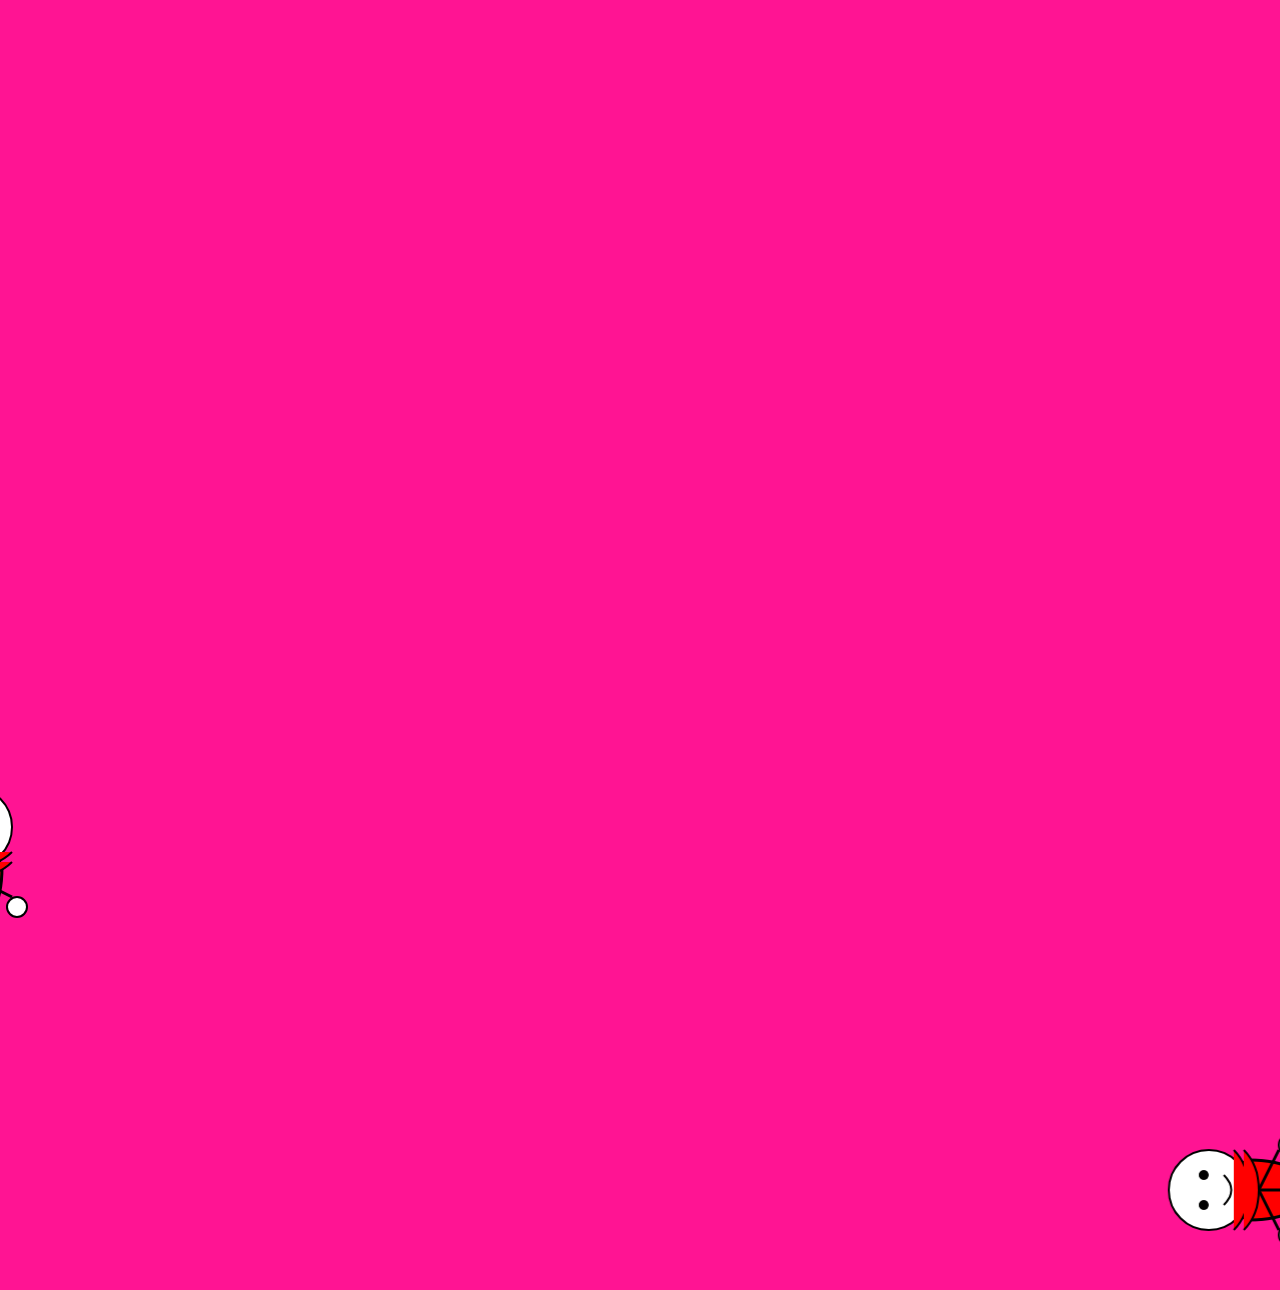
==== brunomichele.gloria-1/home.html @ 2f7a7f8d "Initial project setup w/out song due to copyright" ====
<?xml version="1.0" encoding="UTF-8"?>
<!DOCTYPE html PUBLIC "-//W3C//DTD XHTML 1.0 Strict//EN" "http://www.w3.org/TR/xhtml1/DTD/xhtml1-strict.dtd">
<html xmlns="http://www.w3.org/1999/xhtml" xml:lang="en" lang="en">

<head>
    <title>Notyrus</title>
	<link rel="stylesheet" href="layout.css" type="text/css" />
	<link rel="stylesheet" href="animations.css" type="text/css" />
    <meta name="viewport" content="width=device-width, initial-scale=1.0" />
    <style>
        #noty1{
            animation:notyrusSpawn 4s linear forwards,
                    notyrusScrollT-RL 2s 4.5s linear forwards,
                    notyrusScrollB-LR 2s 6.5s linear forwards,
                    notyrusScrollB-RL 2s 8.5s linear forwards;
        }
        #noty2{
            animation:notyrusSpawn 4s linear forwards,
                    notyrusScrollR-BT 2s 6.5s linear forwards,
                    notyrusScrollR-TB 2s 8.5s linear forwards;
        }
        #noty3{
            animation:notyrusSpawn 4s linear forwards,
                    notyrusScrollT-RL 2s 6.5s linear forwards,
                    notyrusScrollT-LR 2s 8.5s linear forwards;
        }
        #noty4{
            animation:notyrusSpawn 4s linear forwards,
                    notyrusScrollL-TB 2s 6.5s linear forwards,
                    notyrusScrollL-BT 2s 8.5s linear forwards;
        }
    </style>
</head>

<body>
    <audio autoplay>
		<source src="./music/Spider_Dance.mp3" />
		Not
	</audio>
    <div class="notyrusBox">
        <img class="notyrus" id="noty1" src="./img/notyrus.svg" />
        <img class="notyrus" id="noty2" src="./img/notyrus.svg" />
        <img class="notyrus" id="noty3" src="./img/notyrus.svg" />
        <img class="notyrus" id="noty4" src="./img/notyrus.svg" />
    </div>
</body>
</html>
---- brunomichele.gloria-1/layout.css ----
body {
	background: deeppink;
	overflow: hidden;
    margin: 0;
    height: 100vh;
    width: 100vw;
}

.notyrusBox {
	position: absolute;
    width: 100%;
    height: 100%;
}

.notyrus {
    width: 200px;
	height: 400px;
    position: absolute;
    z-index: 1;
    opacity: 1;
    animation-fill-mode: forwards;
}
---- brunomichele.gloria-1/animations.css ----
@keyframes notyrusSpawn {
	0% {transform: translateX(0vw) translateY(100vh); opacity: 1;} 
	45% {transform: translateX(0vw) translateY(81vh); opacity: 1;} 
	50% {transform: translateX(0vw) translateY(82vh); opacity: 1;}
    60% {transform: translateX(0vw) translateY(82vh); opacity: 1;}
    100% {transform: translateX(110vw) translateY(82vh); opacity: 1;}
}

@keyframes notyrusScrollB-LR {
	0% {transform: translateX(-10vw) translateY(83vh);  opacity: 1;} 
	100% {transform: translateX(110vw) translateY(83vh);  opacity: 1;} 
}

@keyframes notyrusScrollB-RL {
    0% {transform: translateX(110vw) translateY(83vh);  opacity: 1;}
    100% {transform: translateX(-10vw) translateY(83vh);  opacity: 1;}
}

@keyframes notyrusScrollT-LR {
    0% {transform: translateX(-10vw) translateY(-21vh) rotate(0deg);  opacity: 1;} 
    1% {transform: translateX(-10vw) translateY(-21vh) rotate(180deg);  opacity: 1;}
    100% {transform: translateX(110vw) translateY(-21vh) rotate(180deg); opacity: 1}
}

@keyframes notyrusScrollT-RL {
    0% {transform: translateX(110vw) translateY(-21vh) rotate(0deg);  opacity: 1;}
    1% {transform: translateX(110vw) translateY(-21vh) rotate(180deg);  opacity: 1;}
    100% {transform: translateX(-10vw) translateY(-21vh) rotate(180deg); opacity: 1}
}

@keyframes notyrusScrollR-BT {
	0% {transform: translateX(96vw) translateY(110vh) rotate(0deg);  opacity: 1;} 
	1% {transform: translateX(96vw) translateY(110vh) rotate(-90deg);  opacity: 1;}
	100% {transform: translateX(96vw) translateY(-30vh) rotate(-90deg); opacity: 1}
}


@keyframes notyrusScrollR-TB {
    0% {transform: translateX(96vw) translateY(-30vh) rotate(0deg);  opacity: 1;} 
    1% {transform: translateX(96vw) translateY(-30vh) rotate(-90deg);  opacity: 1;}
    100% {transform: translateX(96vw) translateY(110vh) rotate(-90deg); opacity: 1}
}

@keyframes notyrusScrollL-BT {
    0% {transform: translateX(-6vw) translateY(110vh) rotate(0deg);  opacity: 1;} 
    1% {transform: translateX(-6vw) translateY(110vh) rotate(90deg);  opacity: 1;}
    100% {transform: translateX(-6vw) translateY(-30vh) rotate(90deg); opacity: 1}
}

@keyframes notyrusScrollL-TB {
    0% {transform: translateX(-6vw) translateY(-30vh) rotate(0deg);  opacity: 1;} 
    1% {transform: translateX(-6vw) translateY(-30vh) rotate(90deg);  opacity: 1;}
    100% {transform: translateX(-6vw) translateY(110vh) rotate(90deg); opacity: 1}
}
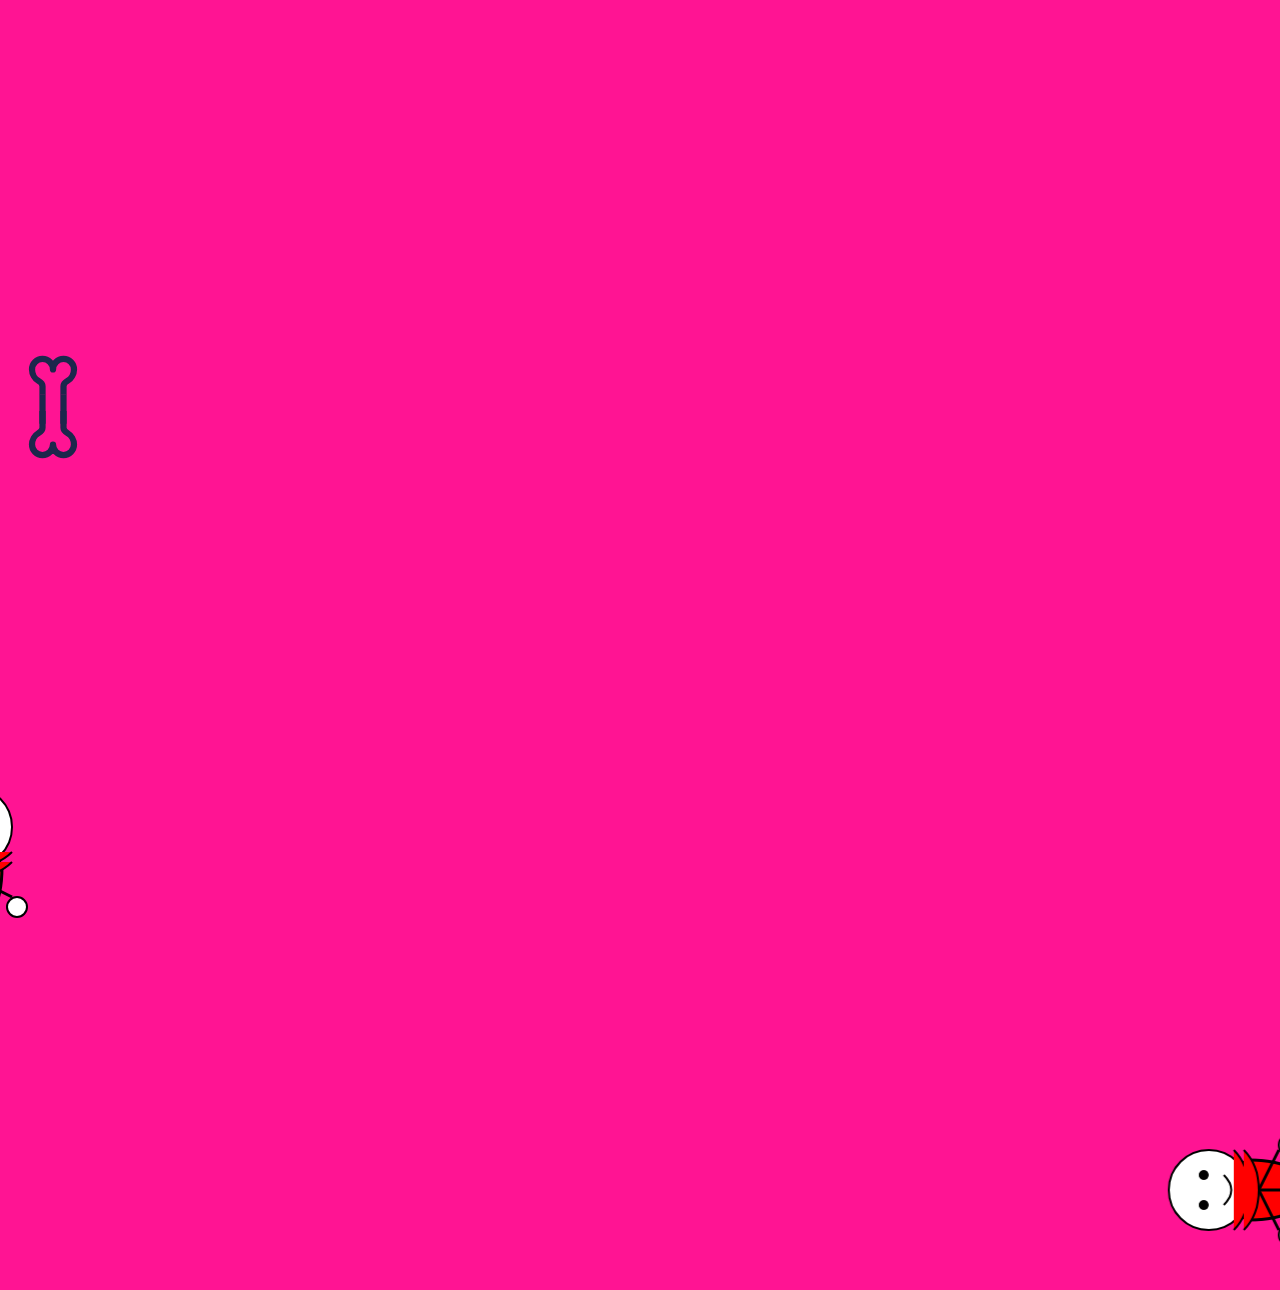
==== commit 9c7ef04c: "bones created, 1st test left in. No changes on the 1st commit material (probably)" ====
--- a/brunomichele.gloria-1/home.html
+++ b/brunomichele.gloria-1/home.html
@@ -5,7 +5,8 @@
 <head>
     <title>Notyrus</title>
 	<link rel="stylesheet" href="layout.css" type="text/css" />
-	<link rel="stylesheet" href="animations.css" type="text/css" />
+	<link rel="stylesheet" href="animationsNoty.css" type="text/css" />
+    <link rel="stylesheet" href="animationsBones.css" type="text/css" />
     <meta name="viewport" content="width=device-width, initial-scale=1.0" />
     <style>
         #noty1{
@@ -29,6 +30,12 @@
                     notyrusScrollL-TB 2s 6.5s linear forwards,
                     notyrusScrollL-BT 2s 8.5s linear forwards;
         }
+        .boneBox{
+            animation: boneTest 4s linear forwards;
+        }
+        .boneSD{
+            animation: boneTest 4s linear forwards;
+        }
     </style>
 </head>
 
@@ -43,5 +50,22 @@
         <img class="notyrus" id="noty3" src="./img/notyrus.svg" />
         <img class="notyrus" id="noty4" src="./img/notyrus.svg" />
     </div>
+    <table class="boneBox">
+        <tr>
+            <td>
+                <img class="bone" src="./img/boneBumpT.svg" />
+            </td>
+        </tr>
+        <tr>
+            <td>
+                <img class="boneSD" src="./img/boneBody.svg" />
+            </td>
+        </tr>
+        <tr>
+            <td>
+                <img class="bone" src="./img/boneBumpB.svg" />
+            </td>
+        </tr>
+    </div>
 </body>
 </html>
--- a/brunomichele.gloria-1/layout.css
+++ b/brunomichele.gloria-1/layout.css
@@ -19,4 +19,37 @@
     z-index: 1;
     opacity: 1;
     animation-fill-mode: forwards;
+}
+
+.bone{
+    width: 100px;
+    height: 800px;
+    position: absolute;
+    transform-origin:center;
+    z-index: 2;
+    opacity: 1;
+    animation-fill-mode: forwards;
+}
+
+.boneBox {
+    position: absolute;
+    justify-content: center;
+    align-items: center;
+    margin: 0px;
+    padding: 0px;
+}
+
+.boneBox > * {
+    margin: 0px;
+    padding: 0px;
+}
+
+.boneSD {
+    width: 100px;
+    height: 800px;
+    position: absolute;
+    transform-origin:center;
+    z-index: 2;
+    opacity: 1;
+    animation-fill-mode: forwards;
 }
--- a/brunomichele.gloria-1/animationsNoty.css
+++ b/brunomichele.gloria-1/animationsNoty.css
@@ -0,0 +1,54 @@
+@keyframes notyrusSpawn {
+	0% {transform: translateX(0vw) translateY(100vh); opacity: 1;} 
+	45% {transform: translateX(0vw) translateY(81vh); opacity: 1;} 
+	50% {transform: translateX(0vw) translateY(82vh); opacity: 1;}
+    60% {transform: translateX(0vw) translateY(82vh); opacity: 1;}
+    100% {transform: translateX(110vw) translateY(82vh); opacity: 1;}
+}
+
+@keyframes notyrusScrollB-LR {
+	0% {transform: translateX(-10vw) translateY(83vh);  opacity: 1;} 
+	100% {transform: translateX(110vw) translateY(83vh);  opacity: 1;} 
+}
+
+@keyframes notyrusScrollB-RL {
+    0% {transform: translateX(110vw) translateY(83vh);  opacity: 1;}
+    100% {transform: translateX(-10vw) translateY(83vh);  opacity: 1;}
+}
+
+@keyframes notyrusScrollT-LR {
+    0% {transform: translateX(-10vw) translateY(-21vh) rotate(0deg);  opacity: 1;} 
+    1% {transform: translateX(-10vw) translateY(-21vh) rotate(180deg);  opacity: 1;}
+    100% {transform: translateX(110vw) translateY(-21vh) rotate(180deg); opacity: 1}
+}
+
+@keyframes notyrusScrollT-RL {
+    0% {transform: translateX(110vw) translateY(-21vh) rotate(0deg);  opacity: 1;}
+    1% {transform: translateX(110vw) translateY(-21vh) rotate(180deg);  opacity: 1;}
+    100% {transform: translateX(-10vw) translateY(-21vh) rotate(180deg); opacity: 1}
+}
+
+@keyframes notyrusScrollR-BT {
+	0% {transform: translateX(96vw) translateY(110vh) rotate(0deg);  opacity: 1;} 
+	1% {transform: translateX(96vw) translateY(110vh) rotate(-90deg);  opacity: 1;}
+	100% {transform: translateX(96vw) translateY(-30vh) rotate(-90deg); opacity: 1}
+}
+
+
+@keyframes notyrusScrollR-TB {
+    0% {transform: translateX(96vw) translateY(-30vh) rotate(0deg);  opacity: 1;} 
+    1% {transform: translateX(96vw) translateY(-30vh) rotate(-90deg);  opacity: 1;}
+    100% {transform: translateX(96vw) translateY(110vh) rotate(-90deg); opacity: 1}
+}
+
+@keyframes notyrusScrollL-BT {
+    0% {transform: translateX(-6vw) translateY(110vh) rotate(0deg);  opacity: 1;} 
+    1% {transform: translateX(-6vw) translateY(110vh) rotate(90deg);  opacity: 1;}
+    100% {transform: translateX(-6vw) translateY(-30vh) rotate(90deg); opacity: 1}
+}
+
+@keyframes notyrusScrollL-TB {
+    0% {transform: translateX(-6vw) translateY(-30vh) rotate(0deg);  opacity: 1;} 
+    1% {transform: translateX(-6vw) translateY(-30vh) rotate(90deg);  opacity: 1;}
+    100% {transform: translateX(-6vw) translateY(110vh) rotate(90deg); opacity: 1}
+}
--- a/brunomichele.gloria-1/animationsBones.css
+++ b/brunomichele.gloria-1/animationsBones.css
@@ -0,0 +1,10 @@
+@keyframes boneTest {
+    50% {scale: 4; opacity: 1;}
+    100% {scale: 1; opacity: 1;}
+    
+}
+
+@keyframes boneB-LR {
+    0% {transform: translateX(-10vw) translateY(83vh);  opacity: 1;} 
+    100% {transform: translateX(110vw) translateY(83vh);  opacity: 1;} 
+}
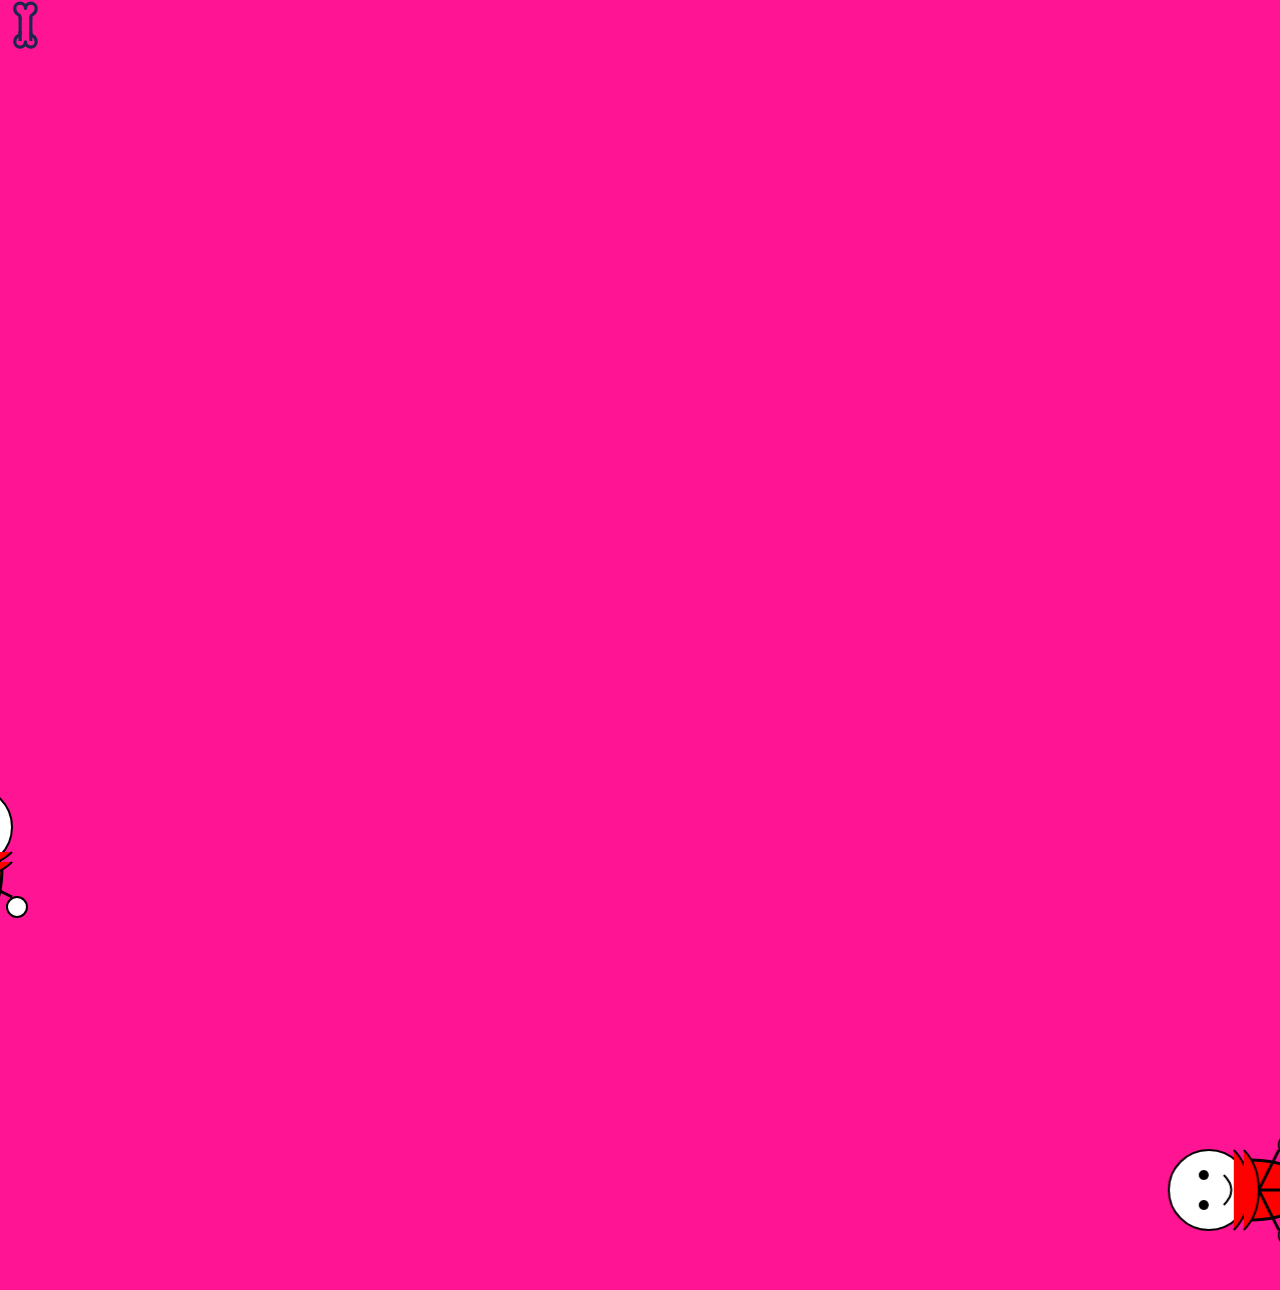
==== commit 2bb21c7d: "At last: an enlarging bone. Only useful upside-down for now tho" ====
--- a/brunomichele.gloria-1/home.html
+++ b/brunomichele.gloria-1/home.html
@@ -30,12 +30,6 @@
                     notyrusScrollL-TB 2s 6.5s linear forwards,
                     notyrusScrollL-BT 2s 8.5s linear forwards;
         }
-        .boneBox{
-            animation: boneTest 4s linear forwards;
-        }
-        .boneSD{
-            animation: boneTest 4s linear forwards;
-        }
     </style>
 </head>
 
@@ -50,22 +44,16 @@
         <img class="notyrus" id="noty3" src="./img/notyrus.svg" />
         <img class="notyrus" id="noty4" src="./img/notyrus.svg" />
     </div>
-    <table class="boneBox">
-        <tr>
-            <td>
-                <img class="bone" src="./img/boneBumpT.svg" />
-            </td>
-        </tr>
-        <tr>
-            <td>
-                <img class="boneSD" src="./img/boneBody.svg" />
-            </td>
-        </tr>
-        <tr>
-            <td>
-                <img class="bone" src="./img/boneBumpB.svg" />
-            </td>
-        </tr>
+    <div class="boneBox">
+        <div class="boneBump">
+                <img src="./img/boneBumpT.svg" height="50x" width="20px" />
+        </div>
+        <div class="boneBody">
+                <img src="./img/boneBody.svg" height="50px" width="20px"/>
+        </div>
+        <div class="boneBump">
+                <img src="./img/boneBumpB.svg" height="50px" width="20px"/>
+        </div>
     </div>
 </body>
 </html>
--- a/brunomichele.gloria-1/layout.css
+++ b/brunomichele.gloria-1/layout.css
@@ -21,35 +21,58 @@
     animation-fill-mode: forwards;
 }
 
-.bone{
-    width: 100px;
-    height: 800px;
-    position: absolute;
-    transform-origin:center;
-    z-index: 2;
-    opacity: 1;
-    animation-fill-mode: forwards;
-}
-
 .boneBox {
     position: absolute;
-    justify-content: center;
-    align-items: center;
+    display: grid;
+    grid-template-rows: auto;
     margin: 0px;
     padding: 0px;
+    height: fit-content;
+    justify-content: start;
+    align-items: end;
+    width: 4vw;
 }
 
 .boneBox > * {
     margin: 0px;
     padding: 0px;
+    gap: 0px 0px;
+    align-items: center;
 }
 
-.boneSD {
-    width: 100px;
-    height: 800px;
-    position: absolute;
-    transform-origin:center;
-    z-index: 2;
-    opacity: 1;
-    animation-fill-mode: forwards;
+.boneBump {
+    height: 2vh;
+    width: auto;
+}
+
+img[src="./img/boneBumpT.svg"] {
+    top: 0;
+    left: 0;
+    width: 100%;
+    height: auto;
+}
+
+img[src="./img/boneBumpB.svg"] {
+    position: relative;
+    top: -230%;
+    left: 0;
+    width: 100%;
+    height: auto;
+}
+
+.boneBody {
+    animation: boneTest 5s ease-in-out infinite;
+    height: 2.5vh;
+    width: auto;
+    transform-origin: bottom;
+    overflow: hidden;
+    position: relative;
+}
+
+.boneBody img {
+    top: 0;
+    left: 0;
+    width: 100%;
+    height: auto;
+    transform: scaleY(100);
 }
--- a/brunomichele.gloria-1/animationsBones.css
+++ b/brunomichele.gloria-1/animationsBones.css
@@ -1,10 +1,14 @@
 @keyframes boneTest {
-    50% {scale: 4; opacity: 1;}
-    100% {scale: 1; opacity: 1;}
+    0%, 100% {
+        height: 2.5vh; /* Shorter height */
+    }
+    50% {
+        height: 70vh; /* Taller height */
+    }
     
 }
 
 @keyframes boneB-LR {
     0% {transform: translateX(-10vw) translateY(83vh);  opacity: 1;} 
     100% {transform: translateX(110vw) translateY(83vh);  opacity: 1;} 
-}+}
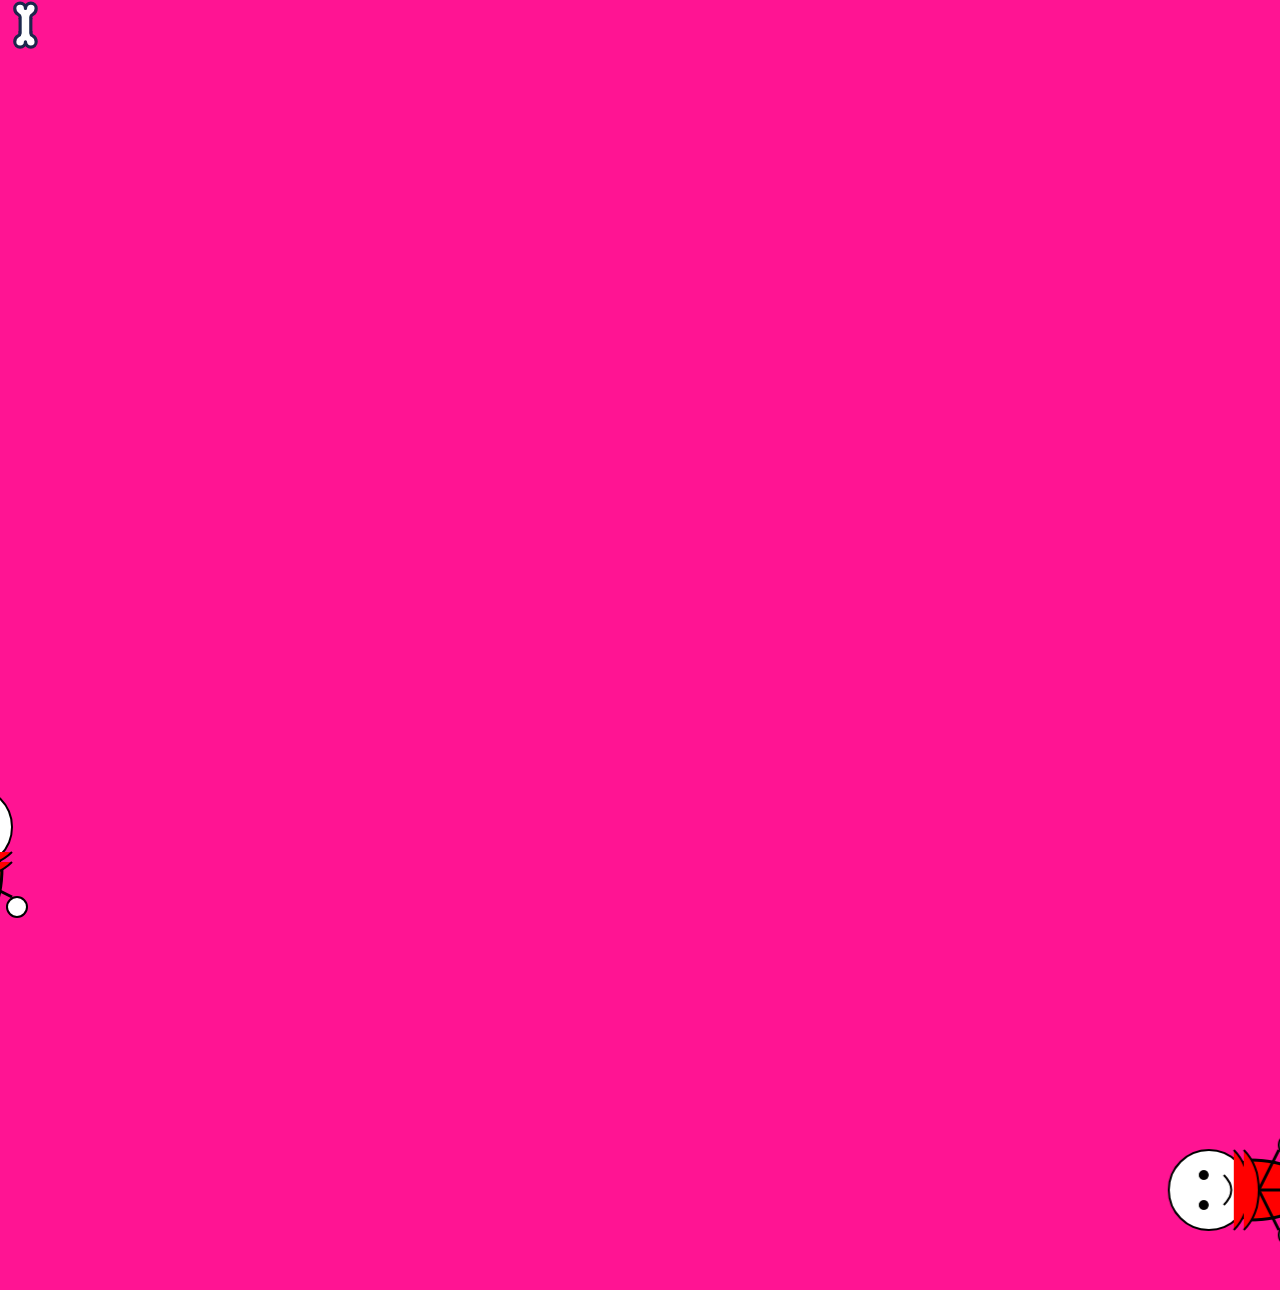
==== commit 12a26d10: "Added bones animations and colours. Modified .svg's" ====
--- a/brunomichele.gloria-1/home.html
+++ b/brunomichele.gloria-1/home.html
@@ -30,6 +30,14 @@
                     notyrusScrollL-TB 2s 6.5s linear forwards,
                     notyrusScrollL-BT 2s 8.5s linear forwards;
         }
+        #boneBox1 {
+            /* Orange    filter: invert(47%) sepia(40%) saturate(1531%) hue-rotate(1deg) brightness(107%) contrast(106%);*/
+            /* Blue      filter: invert(47%) sepia(40%) saturate(1531%) hue-rotate(180deg) brightness(107%) contrast(106%);*/
+            animation: boneL-BT 2s linear infinite;
+        }
+        #bonebody1{
+            animation: boneStretchV 2s linear infinite;
+        }
     </style>
 </head>
 
@@ -44,11 +52,11 @@
         <img class="notyrus" id="noty3" src="./img/notyrus.svg" />
         <img class="notyrus" id="noty4" src="./img/notyrus.svg" />
     </div>
-    <div class="boneBox">
+    <div class="boneBox"  id="boneBox1">
         <div class="boneBump">
                 <img src="./img/boneBumpT.svg" height="50x" width="20px" />
         </div>
-        <div class="boneBody">
+        <div class="boneBody" id="bonebody1">
                 <img src="./img/boneBody.svg" height="50px" width="20px"/>
         </div>
         <div class="boneBump">
--- a/brunomichele.gloria-1/layout.css
+++ b/brunomichele.gloria-1/layout.css
@@ -31,6 +31,7 @@
     justify-content: start;
     align-items: end;
     width: 4vw;
+    transform-origin: top;
 }
 
 .boneBox > * {
@@ -61,7 +62,6 @@
 }
 
 .boneBody {
-    animation: boneTest 5s ease-in-out infinite;
     height: 2.5vh;
     width: auto;
     transform-origin: bottom;
@@ -74,5 +74,5 @@
     left: 0;
     width: 100%;
     height: auto;
-    transform: scaleY(100);
+    transform: scaleY(500);
 }
--- a/brunomichele.gloria-1/animationsBones.css
+++ b/brunomichele.gloria-1/animationsBones.css
@@ -1,4 +1,4 @@
-@keyframes boneTest {
+@keyframes boneStretchV {
     0%, 100% {
         height: 2.5vh; /* Shorter height */
     }
@@ -9,6 +9,35 @@
 }
 
 @keyframes boneB-LR {
-    0% {transform: translateX(-10vw) translateY(83vh);  opacity: 1;} 
-    100% {transform: translateX(110vw) translateY(83vh);  opacity: 1;} 
+    0% {transform: translateX(-10vw) translateY(100vh) rotate(180deg);  opacity: 1;} 
+    100% {transform: translateX(110vw) translateY(100vh) rotate(180deg);  opacity: 1;} 
 }
+@keyframes boneB-RL {
+    0% {transform: translateX(110vw) translateY(100vh) rotate(180deg);  opacity: 1;} 
+    100% {transform: translateX(-10vw) translateY(100vh) rotate(180deg);  opacity: 1;} 
+}
+@keyframes boneT-RL {
+    0% {transform: translateX(110vw) translateY(0vh) rotate(0deg);  opacity: 1;} 
+    100% {transform: translateX(-10vw) translateY(0vh) rotate(0deg);  opacity: 1;} 
+}
+@keyframes boneT-LR {
+    0% {transform: translateX(-10vw) translateY(0vh) rotate(0deg);  opacity: 1;} 
+    100% {transform: translateX(110vw) translateY(0vh) rotate(0deg);  opacity: 1;} 
+    
+}
+@keyframes boneR-BT {
+    0% {transform: translateX(98vw) translateY(110vh) rotate(90deg);  opacity: 1;} 
+    100% {transform: translateX(98vw) translateY(-30vh) rotate(90deg); opacity: 1} 
+}
+@keyframes boneR-TB {
+    0% {transform: translateX(98vw) translateY(-30vh) rotate(90deg);  opacity: 1;} 
+    100% {transform: translateX(98vw) translateY(110vh) rotate(90deg); opacity: 1} 
+}
+@keyframes boneL-TB {
+    0% {transform: translateX(-2vw) translateY(-30vh) rotate(-90deg);  opacity: 1;} 
+    100% {transform: translateX(-2vw) translateY(110vh) rotate(-90deg); opacity: 1} 
+}
+@keyframes boneL-BT {
+    0% {transform: translateX(-2vw) translateY(110vh) rotate(-90deg);  opacity: 1;} 
+    100% {transform: translateX(-2vw) translateY(-30vh) rotate(-90deg); opacity: 1} 
+}
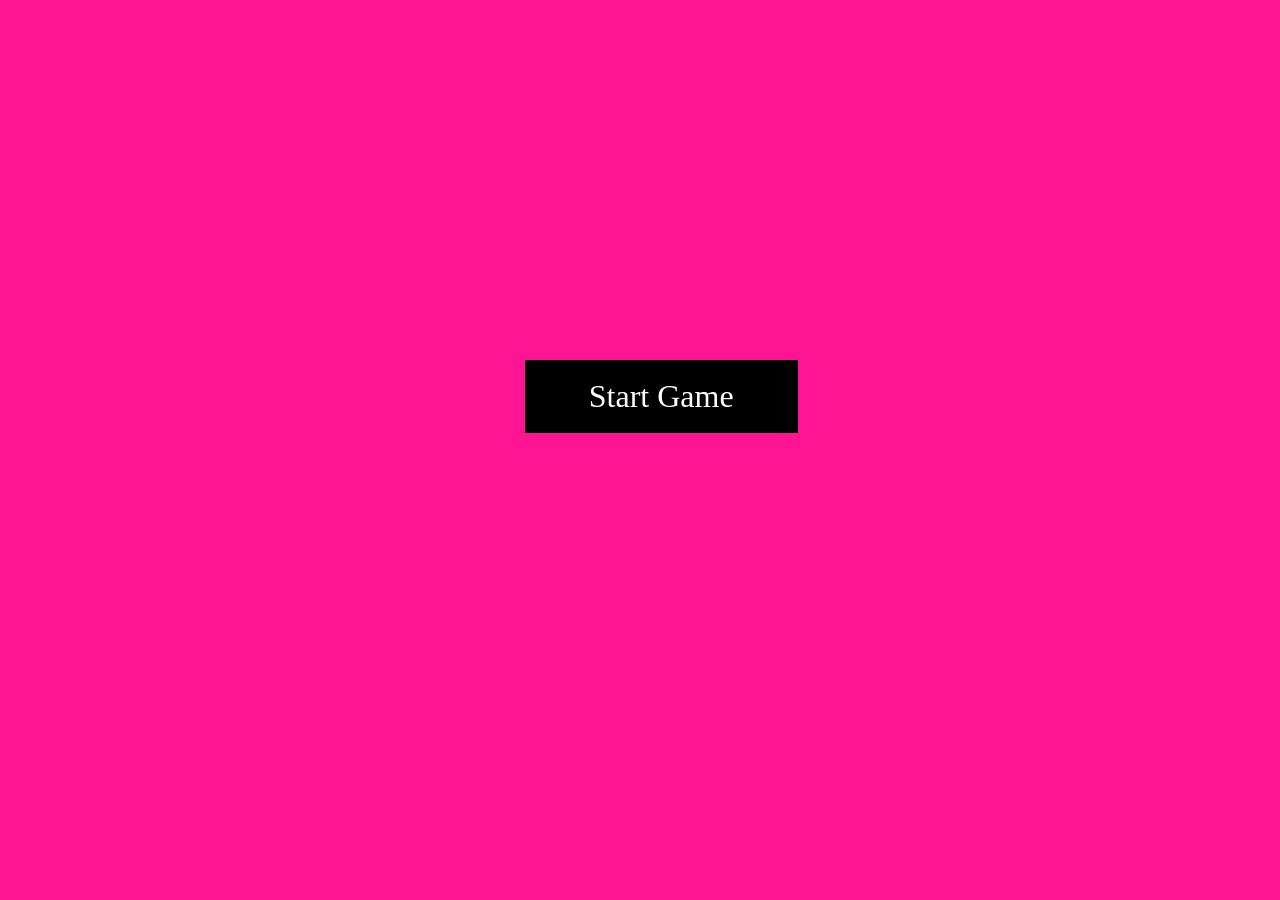
==== commit 5f4b3ab4: "Added simple menu and retry screen, img hover detection and reset of flags on load." ====
--- a/brunomichele.gloria-1/home.html
+++ b/brunomichele.gloria-1/home.html
@@ -9,6 +9,7 @@
     <link rel="stylesheet" href="animationsBones.css" type="text/css" />
     <meta name="viewport" content="width=device-width, initial-scale=1.0" />
     <style>
+       * {
         #noty1{
             animation:notyrusSpawn 4s linear forwards,
                     notyrusScrollT-RL 2s 4.5s linear forwards,
@@ -33,35 +34,648 @@
         #boneBox1 {
             /* Orange    filter: invert(47%) sepia(40%) saturate(1531%) hue-rotate(1deg) brightness(107%) contrast(106%);*/
             /* Blue      filter: invert(47%) sepia(40%) saturate(1531%) hue-rotate(180deg) brightness(107%) contrast(106%);*/
-            animation: boneL-BT 2s linear infinite;
-        }
-        #bonebody1{
-            animation: boneStretchV 2s linear infinite;
-        }
+            animation: boneB-RL 2s linear forwards;
+        }
+        #boneBox2 {
+            animation: boneB-RL 2s 0.057s linear forwards;
+        }
+        #boneBox3 {
+            animation: boneB-RL 2s 0.114s linear forwards;
+        }
+        #boneBox4 {
+            animation: boneB-RL 2s 0.171s linear forwards;
+        }
+        #boneBox5 {
+            animation: boneB-RL 2s 0.228s linear forwards;
+        }
+        #boneBox6 {
+            animation: boneB-RL 2s 0.285s linear forwards;
+        }
+        #boneBox7 {
+            animation: boneB-RL 2s 0.342s linear forwards;
+        }
+        #boneBox8 {
+            animation: boneB-RL 2s 0.399s linear forwards;
+        }
+        #boneBox9 {
+            animation: boneB-RL 2s 0.456s linear forwards;
+        }
+        #boneBox10 {
+            animation: boneB-RL 2s 0.513s linear forwards;
+        }
+        #boneBox11 {
+            animation: boneB-RL 2s 0.57s linear forwards;
+        }
+        #boneBox12 {
+            animation: boneB-RL 2s 0.627s linear forwards;
+        }
+        #boneBox13 {
+            animation: boneB-RL 2s 0.684s linear forwards;
+        }
+        #boneBox14 {
+            animation: boneB-RL 2s 0.741s linear forwards;
+        }
+        #boneBox15 {
+            animation: boneB-RL 2s 0.798s linear forwards;
+        }
+        #boneBox16 {
+            animation: boneB-RL 2s 0.855s linear forwards;
+        }
+        #boneBox17 {
+            animation: boneB-RL 2s 0.912s linear forwards;
+        }
+        #boneBox18 {
+            animation: boneB-RL 2s 0.969s linear forwards;
+        }
+        #boneBox19 {
+            animation: boneB-RL 2s 1.026s linear forwards;
+        }
+        #boneBox20 {
+            animation: boneB-RL 2s 1.083s linear forwards;
+        }
+        #boneBox21 {
+            animation: boneB-RL 2s 1.14s linear forwards;
+        }
+        #boneBox22 {
+            animation: boneB-RL 2s 1.197s linear forwards;
+        }
+        #boneBox23 {
+            animation: boneB-RL 2s 1.254s linear forwards;
+        }
+        #boneBox24 {
+            animation: boneB-RL 2s 1.311s linear forwards;
+        }
+        #boneBox25 {
+            animation: boneB-RL 2s 1.368s linear forwards;
+        }
+        #boneBox26 {
+            animation: boneB-RL 2s 1.425s linear forwards;
+        }
+        #boneBox27 {
+            animation: boneB-RL 2s 1.482s linear forwards;
+        }
+        #boneBox28 {
+            animation: boneB-RL 2s 1.539s linear forwards;
+        }
+        #boneBox29 {
+            animation: boneB-RL 2s 1.596s linear forwards;
+        }
+        #boneBox30 {
+            animation: boneB-RL 2s 1.653s linear forwards;
+        }
+        #boneBox31 {
+            animation: boneB-RL 2s 1.71s linear forwards;
+        }
+        #boneBox32 {
+            animation: boneB-RL 2s 1.767s linear forwards;
+        }
+        #boneBox33 {
+            animation: boneB-RL 2s 1.824s linear forwards;
+        }
+        #boneBox34 {
+            animation: boneB-RL 2s 1.881s linear forwards;
+        }
+        #boneBox35 {
+            animation: boneB-RL 2s 1.938s linear forwards;
+        }
+        #boneBody1{
+            animation: boneStretchV 2s linear forwards;
+        }
+        #boneBody2{
+            animation: boneStretchV 2s 0.057s linear forwards;
+        }
+        #boneBody3{
+            animation: boneStretchV 2s 0.114s linear forwards;
+        }
+        #boneBody4{
+            animation: boneStretchV 2s 0.171s linear forwards;
+        }
+        #boneBody5{
+            animation: boneStretchV 2s 0.228s linear forwards;
+        }
+        #boneBody6{
+            animation: boneStretchV 2s 0.285s linear forwards;
+        }
+        #boneBody7{
+            animation: boneStretchV 2s 0.342s linear forwards;
+        }
+        #boneBody8{
+            animation: boneStretchV 2s 0.399s linear forwards;
+        }
+        #boneBody9{
+            animation: boneStretchV 2s 0.456s linear forwards;
+        }
+        #boneBody10{
+            animation: boneStretchV 2s 0.513s linear forwards;
+        }
+        #boneBody11{
+            animation: boneStretchV 2s 0.57s linear forwards;
+        }
+        #boneBody12{
+            animation: boneStretchV 2s 0.627s linear forwards;
+        }
+        #boneBody13{
+            animation: boneStretchV 2s 0.684s linear forwards;
+        }
+        #boneBody14{
+            animation: boneStretchV 2s 0.741s linear forwards;
+        }
+        #boneBody15{
+            animation: boneStretchV 2s 0.798s linear forwards;
+        }
+        #boneBody16{
+            animation: boneStretchV 2s 0.855s linear forwards;
+        }
+        #boneBody17{
+            animation: boneStretchV 2s 0.912s linear forwards;
+        }
+        #boneBody18{
+            animation: boneStretchV 2s 0.969s linear forwards;
+        }
+        #boneBody19{
+            animation: boneStretchV 2s 1.026s linear forwards;
+        }
+        #boneBody20{
+            animation: boneStretchV 2s 1.083s linear forwards;
+        }
+        #boneBody21{
+            animation: boneStretchV 2s 1.14s linear forwards;
+        }
+        #boneBody22{
+            animation: boneStretchV 2s 1.197s linear forwards;
+        }
+        #boneBody23{
+            animation: boneStretchV 2s 1.254s linear forwards;
+        }
+        #boneBody24{
+            animation: boneStretchV 2s 1.311s linear forwards;
+        }
+        #boneBody25{
+            animation: boneStretchV 2s 1.368s linear forwards;
+        }
+        #boneBody26{
+            animation: boneStretchV 2s 1.425s linear forwards;
+        }
+        #boneBody27{
+            animation: boneStretchV 2s 1.482s linear forwards;
+        }
+        #boneBody28{
+            animation: boneStretchV 2s 1.539s linear forwards;
+        }
+        #boneBody29{
+            animation: boneStretchV 2s 1.596s linear forwards;
+        }
+        #boneBody30{
+            animation: boneStretchV 2s 1.653s linear forwards;
+        }
+        #boneBody31{
+            animation: boneStretchV 2s 1.71s linear forwards;
+        }
+        #boneBody32{
+            animation: boneStretchV 2s 1.767s linear forwards;
+        }
+        #boneBody33{
+            animation: boneStretchV 2s 1.824s linear forwards;
+        }
+        #boneBody34{
+            animation: boneStretchV 2s 1.881s linear forwards;
+        }
+        #boneBody35{
+            animation: boneStretchV 2s 1.938s linear forwards;
+        } }
     </style>
 </head>
 
 <body>
-    <audio autoplay>
-		<source src="./music/Spider_Dance.mp3" />
-		Not
-	</audio>
+    <input type="checkbox" id="startGame" hidden>
+    <input type="checkbox" id="gameOver"  hidden>
+    <section class="menu">
+      <label for="startGame" class="menuButton" style="top: 40vh; left: 41vw;">Start Game</label>
+    </section>
+    <section class="retry">
+        <label for="startGame" class="menuButton" style="top: 40vh; left: 41vw;" onclick="resetGame()">Try Again!</label>
+    </section>
+
+    <section class="game">
+        <audio autoplay>
+	    	<source src="./music/Spider_Dance.mp3" />
+	    	Audio not working properly.
+	    </audio>
+        <div>
     <div class="notyrusBox">
         <img class="notyrus" id="noty1" src="./img/notyrus.svg" />
         <img class="notyrus" id="noty2" src="./img/notyrus.svg" />
         <img class="notyrus" id="noty3" src="./img/notyrus.svg" />
         <img class="notyrus" id="noty4" src="./img/notyrus.svg" />
-    </div>
+    </div> 
     <div class="boneBox"  id="boneBox1">
         <div class="boneBump">
-                <img src="./img/boneBumpT.svg" height="50x" width="20px" />
-        </div>
-        <div class="boneBody" id="bonebody1">
-                <img src="./img/boneBody.svg" height="50px" width="20px"/>
-        </div>
-        <div class="boneBump">
-                <img src="./img/boneBumpB.svg" height="50px" width="20px"/>
-        </div>
-    </div>
+                <img src="./img/boneBumpT.svg" height="50x" width="20px"/>
+        </div>
+        <div class="boneBody" id="boneBody1">
+                <img src="./img/boneBody.svg" height="50px" width="20px"/>
+        </div>
+        <div class="boneBump">
+                <img src="./img/boneBumpB.svg" height="50px" width="20px"/>
+        </div>
+    </div> 
+    <div class="boneBox" id="boneBox2">
+        <div class="boneBump">
+                <img src="./img/boneBumpT.svg" height="50px" width="20px"/>
+        </div>
+        <div class="boneBody" id="boneBody2">
+                <img src="./img/boneBody.svg" height="50px" width="20px"/>
+        </div>
+        <div class="boneBump">
+                <img src="./img/boneBumpB.svg" height="50px" width="20px"/>
+        </div>
+    </div> 
+    <div class="boneBox" id="boneBox3">
+        <div class="boneBump">
+                <img src="./img/boneBumpT.svg" height="50px" width="20px"/>
+        </div>
+        <div class="boneBody" id="boneBody3">
+                <img src="./img/boneBody.svg" height="50px" width="20px"/>
+        </div>
+        <div class="boneBump">
+                <img src="./img/boneBumpB.svg" height="50px" width="20px"/>
+        </div>
+    </div>
+    <div class="boneBox" id="boneBox4">
+        <div class="boneBump">
+                <img src="./img/boneBumpT.svg" height="50px" width="20px"/>
+        </div>
+        <div class="boneBody" id="boneBody4">
+                <img src="./img/boneBody.svg" height="50px" width="20px"/>
+        </div>
+        <div class="boneBump">
+                <img src="./img/boneBumpB.svg" height="50px" width="20px"/>
+        </div>
+    </div>
+    <div class="boneBox" id="boneBox5">
+        <div class="boneBump">
+                <img src="./img/boneBumpT.svg" height="50px" width="20px"/>
+        </div>
+        <div class="boneBody" id="boneBody5">
+                <img src="./img/boneBody.svg" height="50px" width="20px"/>
+        </div>
+        <div class="boneBump">
+                <img src="./img/boneBumpB.svg" height="50px" width="20px"/>
+        </div>
+    </div>
+    <div class="boneBox" id="boneBox6">
+        <div class="boneBump">
+                <img src="./img/boneBumpT.svg" height="50px" width="20px"/>
+        </div>
+        <div class="boneBody" id="boneBody6">
+                <img src="./img/boneBody.svg" height="50px" width="20px"/>
+        </div>
+        <div class="boneBump">
+                <img src="./img/boneBumpB.svg" height="50px" width="20px"/>
+        </div>
+    </div>
+    <div class="boneBox" id="boneBox7">
+        <div class="boneBump">
+                <img src="./img/boneBumpT.svg" height="50px" width="20px"/>
+        </div>
+        <div class="boneBody" id="boneBody7">
+                <img src="./img/boneBody.svg" height="50px" width="20px"/>
+        </div>
+        <div class="boneBump">
+                <img src="./img/boneBumpB.svg" height="50px" width="20px"/>
+        </div>
+    </div>
+    <div class="boneBox" id="boneBox8">
+        <div class="boneBump">
+                <img src="./img/boneBumpT.svg" height="50px" width="20px"/>
+        </div>
+        <div class="boneBody" id="boneBody8">
+                <img src="./img/boneBody.svg" height="50px" width="20px"/>
+        </div>
+        <div class="boneBump">
+                <img src="./img/boneBumpB.svg" height="50px" width="20px"/>
+        </div>
+    </div>
+    <div class="boneBox" id="boneBox9">
+        <div class="boneBump">
+                <img src="./img/boneBumpT.svg" height="50px" width="20px"/>
+        </div>
+        <div class="boneBody" id="boneBody9">
+                <img src="./img/boneBody.svg" height="50px" width="20px"/>
+        </div>
+        <div class="boneBump">
+                <img src="./img/boneBumpB.svg" height="50px" width="20px"/>
+        </div>
+    </div>
+    <div class="boneBox" id="boneBox10">
+        <div class="boneBump">
+                <img src="./img/boneBumpT.svg" height="50px" width="20px"/>
+        </div>
+        <div class="boneBody" id="boneBody10">
+                <img src="./img/boneBody.svg" height="50px" width="20px"/>
+        </div>
+        <div class="boneBump">
+                <img src="./img/boneBumpB.svg" height="50px" width="20px"/>
+        </div>
+    </div>
+    <div class="boneBox" id="boneBox11">
+        <div class="boneBump">
+                <img src="./img/boneBumpT.svg" height="50px" width="20px"/>
+        </div>
+        <div class="boneBody" id="boneBody11">
+                <img src="./img/boneBody.svg" height="50px" width="20px"/>
+        </div>
+        <div class="boneBump">
+                <img src="./img/boneBumpB.svg" height="50px" width="20px"/>
+        </div>
+    </div>
+    <div class="boneBox" id="boneBox12">
+        <div class="boneBump">
+                <img src="./img/boneBumpT.svg" height="50px" width="20px"/>
+        </div>
+        <div class="boneBody" id="boneBody12">
+                <img src="./img/boneBody.svg" height="50px" width="20px"/>
+        </div>
+        <div class="boneBump">
+                <img src="./img/boneBumpB.svg" height="50px" width="20px"/>
+        </div>
+    </div>
+    <div class="boneBox" id="boneBox13">
+        <div class="boneBump">
+                <img src="./img/boneBumpT.svg" height="50px" width="20px"/>
+        </div>
+        <div class="boneBody" id="boneBody13">
+                <img src="./img/boneBody.svg" height="50px" width="20px"/>
+        </div>
+        <div class="boneBump">
+                <img src="./img/boneBumpB.svg" height="50px" width="20px"/>
+        </div>
+    </div>
+    <div class="boneBox" id="boneBox14">
+        <div class="boneBump">
+                <img src="./img/boneBumpT.svg" height="50px" width="20px"/>
+        </div>
+        <div class="boneBody" id="boneBody14">
+                <img src="./img/boneBody.svg" height="50px" width="20px"/>
+        </div>
+        <div class="boneBump">
+                <img src="./img/boneBumpB.svg" height="50px" width="20px"/>
+        </div>
+    </div>
+    <div class="boneBox" id="boneBox15">
+        <div class="boneBump">
+                <img src="./img/boneBumpT.svg" height="50px" width="20px"/>
+        </div>
+        <div class="boneBody" id="boneBody15">
+                <img src="./img/boneBody.svg" height="50px" width="20px"/>
+        </div>
+        <div class="boneBump">
+                <img src="./img/boneBumpB.svg" height="50px" width="20px"/>
+        </div>
+    </div>
+    <div class="boneBox" id="boneBox16">
+        <div class="boneBump">
+                <img src="./img/boneBumpT.svg" height="50px" width="20px"/>
+        </div>
+        <div class="boneBody" id="boneBody16">
+                <img src="./img/boneBody.svg" height="50px" width="20px"/>
+        </div>
+        <div class="boneBump">
+                <img src="./img/boneBumpB.svg" height="50px" width="20px"/>
+        </div>
+    </div>
+    <div class="boneBox" id="boneBox17">
+        <div class="boneBump">
+                <img src="./img/boneBumpT.svg" height="50px" width="20px"/>
+        </div>
+        <div class="boneBody" id="boneBody17">
+                <img src="./img/boneBody.svg" height="50px" width="20px"/>
+        </div>
+        <div class="boneBump">
+                <img src="./img/boneBumpB.svg" height="50px" width="20px"/>
+        </div>
+    </div>
+    <div class="boneBox" id="boneBox18">
+        <div class="boneBump">
+                <img src="./img/boneBumpT.svg" height="50px" width="20px"/>
+        </div>
+        <div class="boneBody" id="boneBody18">
+                <img src="./img/boneBody.svg" height="50px" width="20px"/>
+        </div>
+        <div class="boneBump">
+                <img src="./img/boneBumpB.svg" height="50px" width="20px"/>
+        </div>
+    </div>
+    <div class="boneBox" id="boneBox19">
+        <div class="boneBump">
+                <img src="./img/boneBumpT.svg" height="50px" width="20px"/>
+        </div>
+        <div class="boneBody" id="boneBody19">
+                <img src="./img/boneBody.svg" height="50px" width="20px"/>
+        </div>
+        <div class="boneBump">
+                <img src="./img/boneBumpB.svg" height="50px" width="20px"/>
+        </div>
+    </div>
+    <div class="boneBox" id="boneBox20">
+        <div class="boneBump">
+                <img src="./img/boneBumpT.svg" height="50px" width="20px"/>
+        </div>
+        <div class="boneBody" id="boneBody20">
+                <img src="./img/boneBody.svg" height="50px" width="20px"/>
+        </div>
+        <div class="boneBump">
+                <img src="./img/boneBumpB.svg" height="50px" width="20px"/>
+        </div>
+    </div>
+    <div class="boneBox" id="boneBox21">
+        <div class="boneBump">
+                <img src="./img/boneBumpT.svg" height="50px" width="20px"/>
+        </div>
+        <div class="boneBody" id="boneBody21">
+                <img src="./img/boneBody.svg" height="50px" width="20px"/>
+        </div>
+        <div class="boneBump">
+                <img src="./img/boneBumpB.svg" height="50px" width="20px"/>
+        </div>
+    </div>
+    <div class="boneBox" id="boneBox22">
+        <div class="boneBump">
+                <img src="./img/boneBumpT.svg" height="50px" width="20px"/>
+        </div>
+        <div class="boneBody" id="boneBody22">
+                <img src="./img/boneBody.svg" height="50px" width="20px"/>
+        </div>
+        <div class="boneBump">
+                <img src="./img/boneBumpB.svg" height="50px" width="20px"/>
+        </div>
+    </div>
+    <div class="boneBox" id="boneBox23">
+        <div class="boneBump">
+                <img src="./img/boneBumpT.svg" height="50px" width="20px"/>
+        </div>
+        <div class="boneBody" id="boneBody23">
+                <img src="./img/boneBody.svg" height="50px" width="20px"/>
+        </div>
+        <div class="boneBump">
+                <img src="./img/boneBumpB.svg" height="50px" width="20px"/>
+        </div>
+    </div>
+    <div class="boneBox" id="boneBox24">
+        <div class="boneBump">
+                <img src="./img/boneBumpT.svg" height="50px" width="20px"/>
+        </div>
+        <div class="boneBody" id="boneBody24">
+                <img src="./img/boneBody.svg" height="50px" width="20px"/>
+        </div>
+        <div class="boneBump">
+                <img src="./img/boneBumpB.svg" height="50px" width="20px"/>
+        </div>
+    </div>
+    <div class="boneBox" id="boneBox25">
+        <div class="boneBump">
+                <img src="./img/boneBumpT.svg" height="50px" width="20px"/>
+        </div>
+        <div class="boneBody" id="boneBody25">
+                <img src="./img/boneBody.svg" height="50px" width="20px"/>
+        </div>
+        <div class="boneBump">
+                <img src="./img/boneBumpB.svg" height="50px" width="20px"/>
+        </div>
+    </div>
+    <div class="boneBox" id="boneBox26">
+        <div class="boneBump">
+                <img src="./img/boneBumpT.svg" height="50px" width="20px"/>
+        </div>
+        <div class="boneBody" id="boneBody26">
+                <img src="./img/boneBody.svg" height="50px" width="20px"/>
+        </div>
+        <div class="boneBump">
+                <img src="./img/boneBumpB.svg" height="50px" width="20px"/>
+        </div>
+    </div>
+    <div class="boneBox" id="boneBox27">
+        <div class="boneBump">
+                <img src="./img/boneBumpT.svg" height="50px" width="20px"/>
+        </div>
+        <div class="boneBody" id="boneBody27">
+                <img src="./img/boneBody.svg" height="50px" width="20px"/>
+        </div>
+        <div class="boneBump">
+                <img src="./img/boneBumpB.svg" height="50px" width="20px"/>
+        </div>
+    </div>
+    <div class="boneBox" id="boneBox28">
+        <div class="boneBump">
+                <img src="./img/boneBumpT.svg" height="50px" width="20px"/>
+        </div>
+        <div class="boneBody" id="boneBody28">
+                <img src="./img/boneBody.svg" height="50px" width="20px"/>
+        </div>
+        <div class="boneBump">
+                <img src="./img/boneBumpB.svg" height="50px" width="20px"/>
+        </div>
+    </div>
+    <div class="boneBox" id="boneBox29">
+        <div class="boneBump">
+                <img src="./img/boneBumpT.svg" height="50px" width="20px"/>
+        </div>
+        <div class="boneBody" id="boneBody29">
+                <img src="./img/boneBody.svg" height="50px" width="20px"/>
+        </div>
+        <div class="boneBump">
+                <img src="./img/boneBumpB.svg" height="50px" width="20px"/>
+        </div>
+    </div>
+    <div class="boneBox" id="boneBox30">
+        <div class="boneBump">
+                <img src="./img/boneBumpT.svg" height="50px" width="20px"/>
+        </div>
+        <div class="boneBody" id="boneBody30">
+                <img src="./img/boneBody.svg" height="50px" width="20px"/>
+        </div>
+        <div class="boneBump">
+                <img src="./img/boneBumpB.svg" height="50px" width="20px"/>
+        </div>
+    </div>
+    <div class="boneBox" id="boneBox31">
+        <div class="boneBump">
+                <img src="./img/boneBumpT.svg" height="50px" width="20px"/>
+        </div>
+        <div class="boneBody" id="boneBody31">
+                <img src="./img/boneBody.svg" height="50px" width="20px"/>
+        </div>
+        <div class="boneBump">
+                <img src="./img/boneBumpB.svg" height="50px" width="20px"/>
+        </div>
+    </div>
+    <div class="boneBox" id="boneBox32">
+        <div class="boneBump">
+                <img src="./img/boneBumpT.svg" height="50px" width="20px"/>
+        </div>
+        <div class="boneBody" id="boneBody32">
+                <img src="./img/boneBody.svg" height="50px" width="20px"/>
+        </div>
+        <div class="boneBump">
+                <img src="./img/boneBumpB.svg" height="50px" width="20px"/>
+        </div>
+    </div>
+    <div class="boneBox" id="boneBox33">
+        <div class="boneBump">
+                <img src="./img/boneBumpT.svg" height="50px" width="20px"/>
+        </div>
+        <div class="boneBody" id="boneBody33">
+                <img src="./img/boneBody.svg" height="50px" width="20px"/>
+        </div>
+        <div class="boneBump">
+                <img src="./img/boneBumpB.svg" height="50px" width="20px"/>
+        </div>
+    </div>
+    <div class="boneBox" id="boneBox34">
+        <div class="boneBump">
+                <img src="./img/boneBumpT.svg" height="50px" width="20px"/>
+        </div>
+        <div class="boneBody" id="boneBody34">
+                <img src="./img/boneBody.svg" height="50px" width="20px"/>
+        </div>
+        <div class="boneBump">
+                <img src="./img/boneBumpB.svg" height="50px" width="20px"/>
+        </div>
+    </div>
+    <div class="boneBox" id="boneBox35">
+        <div class="boneBump">
+                <img src="./img/boneBumpT.svg" height="50px" width="20px"/>
+        </div>
+        <div class="boneBody" id="boneBody35">
+                <img src="./img/boneBody.svg" height="50px" width="20px"/>
+        </div>
+        <div class="boneBump">
+                <img src="./img/boneBumpB.svg" height="50px" width="20px"/>
+        </div>
+    </div> 
+        </div>
+    </section>
+
+    <script>
+        // Ensure the event listener is added after the page loads
+        window.addEventListener('load', function () {
+          // Attach the event listener to the images inside .notyrusBox
+          document.querySelectorAll('img').forEach(function (img) {
+            img.addEventListener('mouseover', function () {
+                document.getElementById('gameOver').checked = true;
+                document.getElementById('startGame').checked = false;
+            });
+          });
+        });
+        function resetGame() {
+          // Uncheck the gameOver checkbox to reset the game state
+          document.getElementById('gameOver').checked = false;
+        }
+        window.onload = function() {
+            document.getElementById('gameOver').checked = false;
+            document.getElementById('startGame').checked = false;
+        };
+      </script>
+
 </body>
 </html>
--- a/brunomichele.gloria-1/layout.css
+++ b/brunomichele.gloria-1/layout.css
@@ -32,6 +32,7 @@
     align-items: end;
     width: 4vw;
     transform-origin: top;
+    transform: translateX(-50vh);
 }
 
 .boneBox > * {
@@ -75,4 +76,43 @@
     width: 100%;
     height: auto;
     transform: scaleY(500);
-}+}
+
+.menuButton  {
+    position: relative;
+    background-color: black;
+    color: white;
+    transition-duration: 0.4s;
+    font-size: xx-large;
+    padding-left: 5vw;
+    padding-right: 5vw;
+    padding-top: 2vh;
+    padding-bottom: 2vh;
+  }
+  .menuButton:hover {
+    background-color: rgb(92, 239, 114);
+  }
+
+  .menu {
+    display: flex;
+  } 
+  .retry {
+    display: none;
+  }
+
+  .menu .retry{
+    z-index: 1;
+  }
+
+  .game {
+    display: none;
+    position: absolute;
+    top: 0;
+    left: 0;
+    width: 100%;
+    height: 100%;
+    z-index: 1;
+  }
+
+  #startGame:checked{ ~.game{display: flex; cursor: url('./img/heartPointer.svg'), auto;} ~.menu{display: none;} ~.retry{display: none;}} 
+  #gameOver:checked{ ~.game{display: none;} ~.menu{display: none;} ~.retry{display: flex;} }
